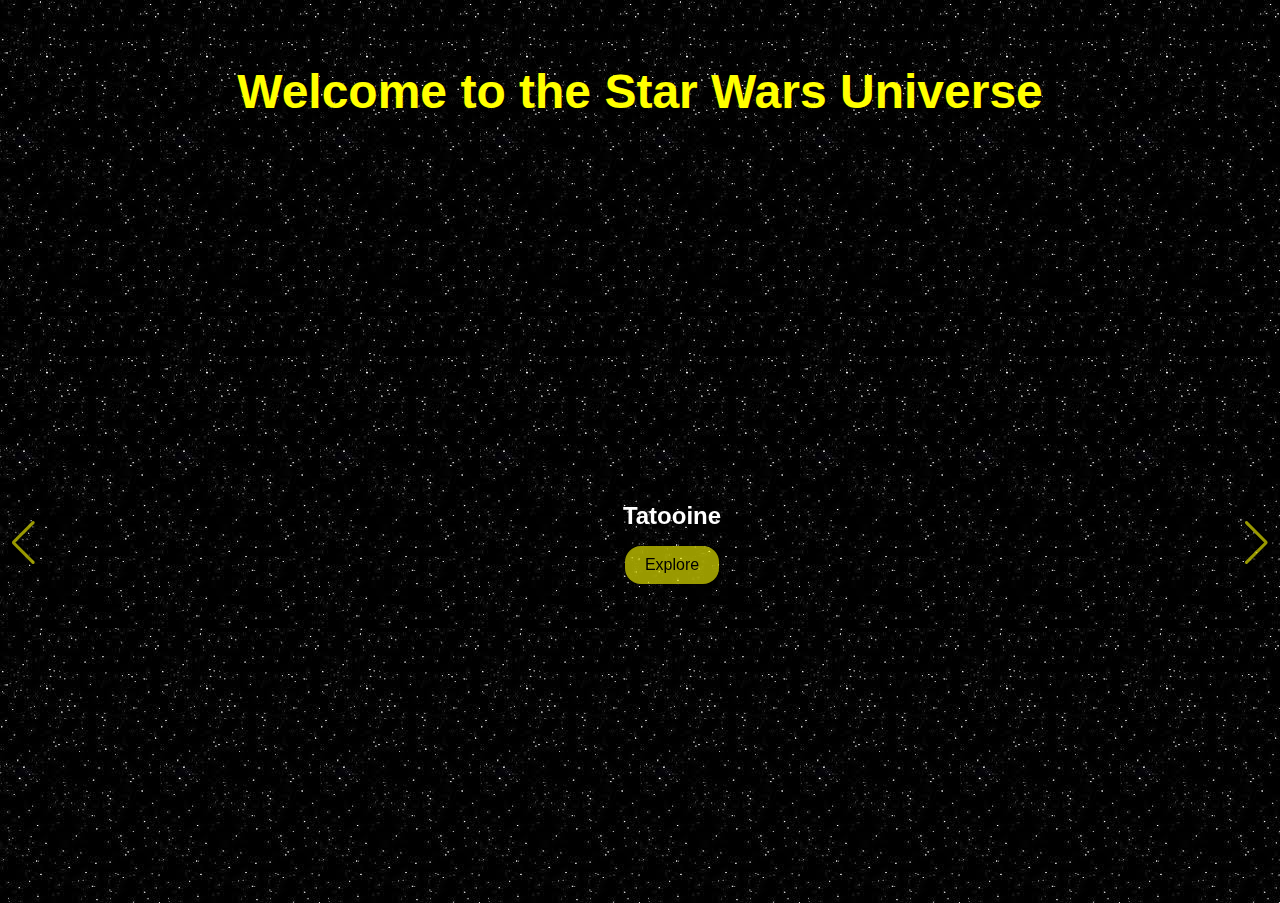
==== index.html @ 27cc6a21 "Update" ====
<!DOCTYPE html>
<html lang="en">
<head>
    <meta charset="UTF-8">
    <meta name="viewport" content="width=device-width, initial-scale=1.0">
    <link rel="stylesheet" href="https://cdn.jsdelivr.net/npm/swiper@10/swiper-bundle.min.css" />
    <link rel="stylesheet" href="style.css">
    <title>Star Wars API</title>
</head>
<body>
    <h1>Welcome to the Star Wars Universe</h1>

    <div class="planets">
        <div class="swiper">
            <div class="swiper-wrapper">
                <div class="swiper-slide">
                    <img src="https://upload.wikimedia.org/wikipedia/en/6/6d/Tatooine_%28fictional_desert_planet%29.jpg" alt="">
                    <div class="bottom">
                        <h2>Tatooine</h2>
                        <a href="tatooine.html">Explore</a>
                    </div>
                </div>
                <div class="swiper-slide">
                    <img src="Alderaan.jpg" alt="">
                    <div class="bottom">
                        <h2>Alderaan</h2>
                        <a href="alderaan.html">Explore</a>
                    </div>
                </div>
                <div class="swiper-slide">
                    <img src="Yavin_4.png" alt="">
                    <div class="bottom">
                        <h2>yavin iv</h2>
                        <a href="yavin.html">Explore</a>
                    </div>
                </div>
                <div class="swiper-slide">
                    <img src="Hoth_TEA.jpg" alt="">
                    <div class="bottom">
                        <h2>Hoth</h2>
                        <a href="hoth.html">Explore</a>
                    </div>
                </div>
                <div class="swiper-slide">
                    <img src="Dagobah.jpg" alt="">
                    <div class="bottom">
                        <h2>Dagobah</h2>
                        <a href="dagobah.html">Explore</a>
                    </div>
                </div>
                <div class="swiper-slide">
                    <img src="Bespin-SWCT.png" alt="">
                    <div class="bottom">
                        <h2>Bespin</h2>
                        <a href="bespin.html">Explore</a>
                    </div>
                </div>
                <div class="swiper-slide">
                    <img src="Endor_FFGRebellion.png" alt="">
                    <div class="bottom">
                        <h2>Endor</h2>
                        <a href="endor.html">Explore</a>
                    </div>
                </div>
                <div class="swiper-slide">
                    <img src="Naboo.png" alt="">
                    <div class="bottom">
                        <h2>Naboo</h2>
                        <a href="naboo.html">Explore</a>
                    </div>
                </div>
                <div class="swiper-slide">
                    <img src="Coruscant-EotE.jpg" alt="">
                    <div class="bottom">
                        <h2>Coruscant</h2>
                        <a href="coruscant.html">Explore</a>
                    </div>
                </div>
                <div class="swiper-slide">
                    <img src="Kamino.jpg" alt="">
                    <div class="bottom">
                        <h2>Kamino</h2>
                        <a href="kamino.html">Explore</a>
                    </div>
                </div>
            </div>
            <div class="swiper-button-prev"></div>
            <div class="swiper-button-next"></div>
        </div>
    </div>

    <script src="https://cdn.jsdelivr.net/npm/swiper@10/swiper-bundle.min.js"></script>
    <script src="script.js"></script>
</body>
</html>
---- style.css ----
@import url('https://fonts.cdnfonts.com/css/star-wars');

* {
    box-sizing: border-box;
    margin: 0;
    padding: 0;
}

img {
    display: block;
    width: 100%;
}

a {
    text-decoration: none;
    color: inherit;
}

body {
    background: #000 url(stars.jfif) repeat;
    font-family: 'Star Wars', sans-serif;
    color: #FFF;
}

h1 {
    color: yellow;
    text-align: center;
    margin: 4rem;
    font-size: 3rem;
}

.swiper {
    max-width: 1440px;
}

.swiper-slide {
    display: flex;
    align-items: center;
    justify-content: center;
    gap: 4rem;
    flex-wrap: wrap;
}

.swiper-slide img {
    height: 80vh;
    width: auto;
    border-radius: 50%;
}

.swiper-slide .bottom {
    display: flex;
    flex-direction: column;
    align-items: center;
    justify-content: center;
    gap: 1rem;
}

.swiper-button-prev, .swiper-button-next {
    color: rgba(255, 255, 0, 0.6);
}

.swiper-button-prev:hover,
.swiper-button-next:hover {
    color: yellow;
}

a {
    background-color: rgba(255, 255, 0, 0.6);
    padding: 10px 20px;
    border-radius: 1rem;
    color: #000;
}

a:hover {
    background-color: yellow;
}

.planet {
    max-width: 1200px;
    padding: 1rem;
    margin: 2rem auto;
    display: flex;
    flex-direction: column;
    gap: 2rem;
    align-items: center;
}

.planet img {
    max-width: 500px;
    border-radius: 50%;
}

.planet span {
    font-family: sans-serif;
}
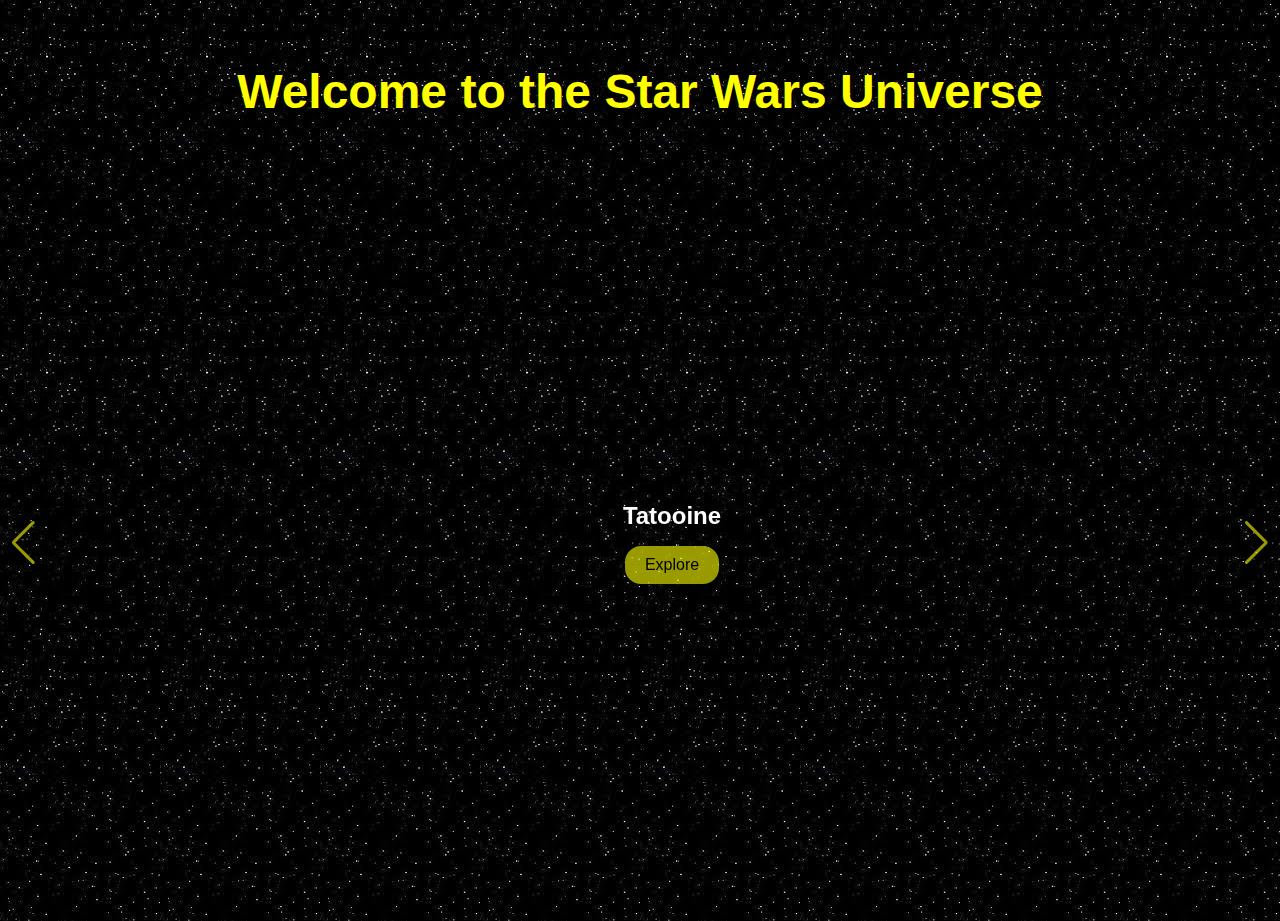
==== commit d3047f53: "Update" ====
--- a/index.html
+++ b/index.html
@@ -89,6 +89,11 @@
         </div>
     </div>
 
+    <iframe width="0" height="0" src="https://www.youtube.com/embed/W0gs_TuqoIU?si=6TGm4SJT3B2oo2XL&amp;start=26&autoplay=1"
+        title="YouTube video player" frameborder="0"
+        allow="accelerometer; autoplay; clipboard-write; encrypted-media; gyroscope; picture-in-picture; web-share"
+        allowfullscreen></iframe>
+    
     <script src="https://cdn.jsdelivr.net/npm/swiper@10/swiper-bundle.min.js"></script>
     <script src="script.js"></script>
 </body>
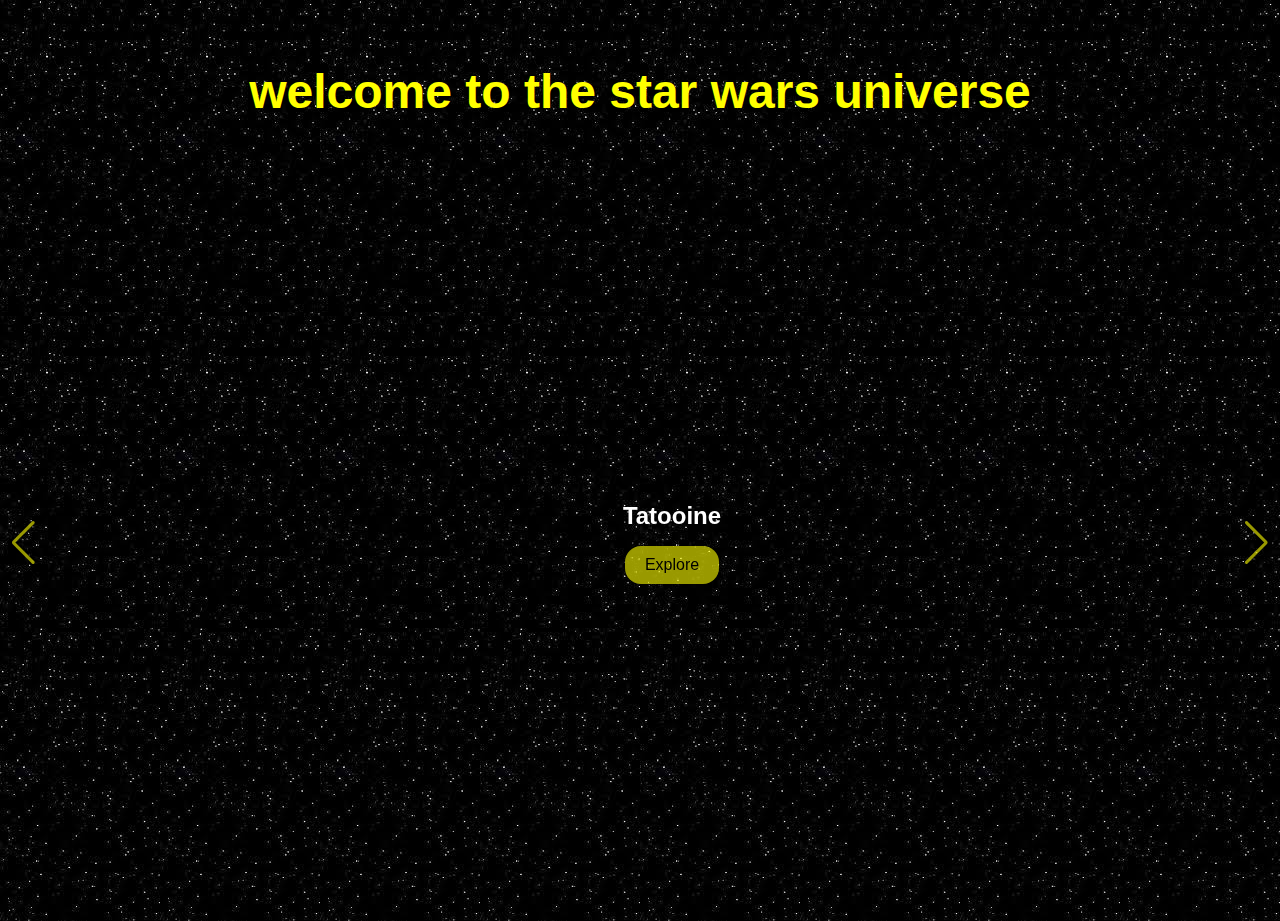
==== commit 6c9b324f: "Update index.html" ====
--- a/index.html
+++ b/index.html
@@ -8,7 +8,7 @@
     <title>Star Wars API</title>
 </head>
 <body>
-    <h1>Welcome to the Star Wars Universe</h1>
+    <h1>welcome to the star wars universe</h1>
 
     <div class="planets">
         <div class="swiper">
